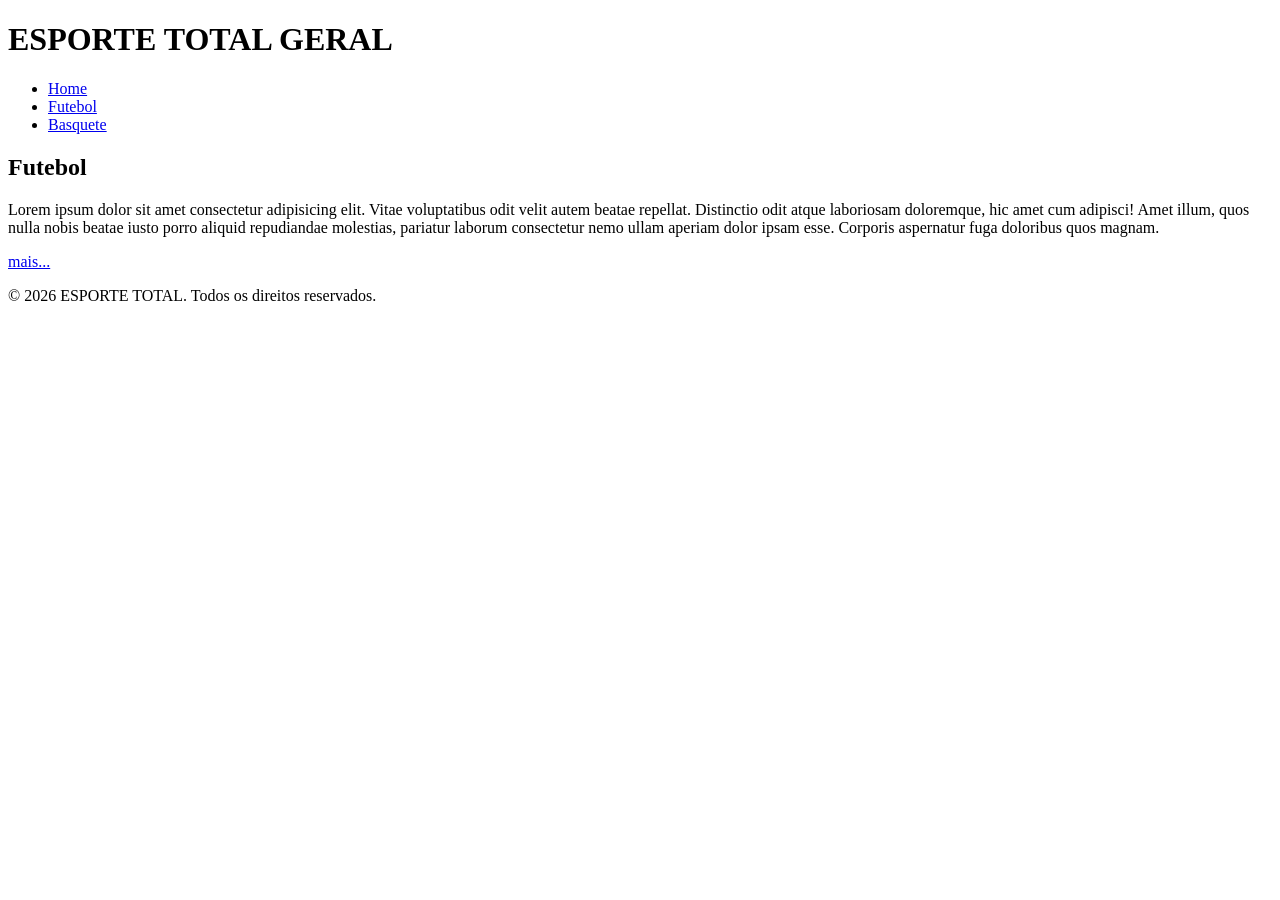
==== index.html @ fdfab287 "Merge pull request #15 from alecarlosjesus/pf0670 feat : Seletores de navegação adicionados." ====
<!doctype html>
<html lang="pt-br">
  <head>
    <meta charset="UTF-8" />
    <meta name="viewport" content="width=device-width, initial-scale=1.0" />
    <title>ESPORTE TOTAL</title>

	<link rel="stylesheet" href="./css/style.css">

  </head>
  <body>
   
	<header class="cabecalho">
      <h1 id="titulo">ESPORTE TOTAL GERAL</h1>
      <nav>
        <ul>
          <li><a href="./index.html">Home</a></li>
          <li><a href="./paginas/futebol.html">Futebol</a></li>
		  <li><a href="./paginas/basquete.html">Basquete</a></li>
        </ul>
      </nav>
    </header>

    <main>
      <section>
        <h2>Futebol</h2>
        <p>
          Lorem ipsum dolor sit amet consectetur adipisicing elit. Vitae
          voluptatibus odit velit autem beatae repellat. Distinctio odit atque
          laboriosam doloremque, hic amet cum adipisci! Amet illum, quos nulla
          nobis beatae iusto porro aliquid repudiandae molestias, pariatur
          laborum consectetur nemo ullam aperiam dolor ipsam esse. Corporis
          aspernatur fuga doloribus quos magnam.
        </p>
        <a href="./paginas/futebol.html">mais...</a>
      </section>
    </main>
    <footer>
      <p>&copy; 2026 ESPORTE TOTAL. Todos os direitos reservados.</p>
    </footer>
  </body>
</html>
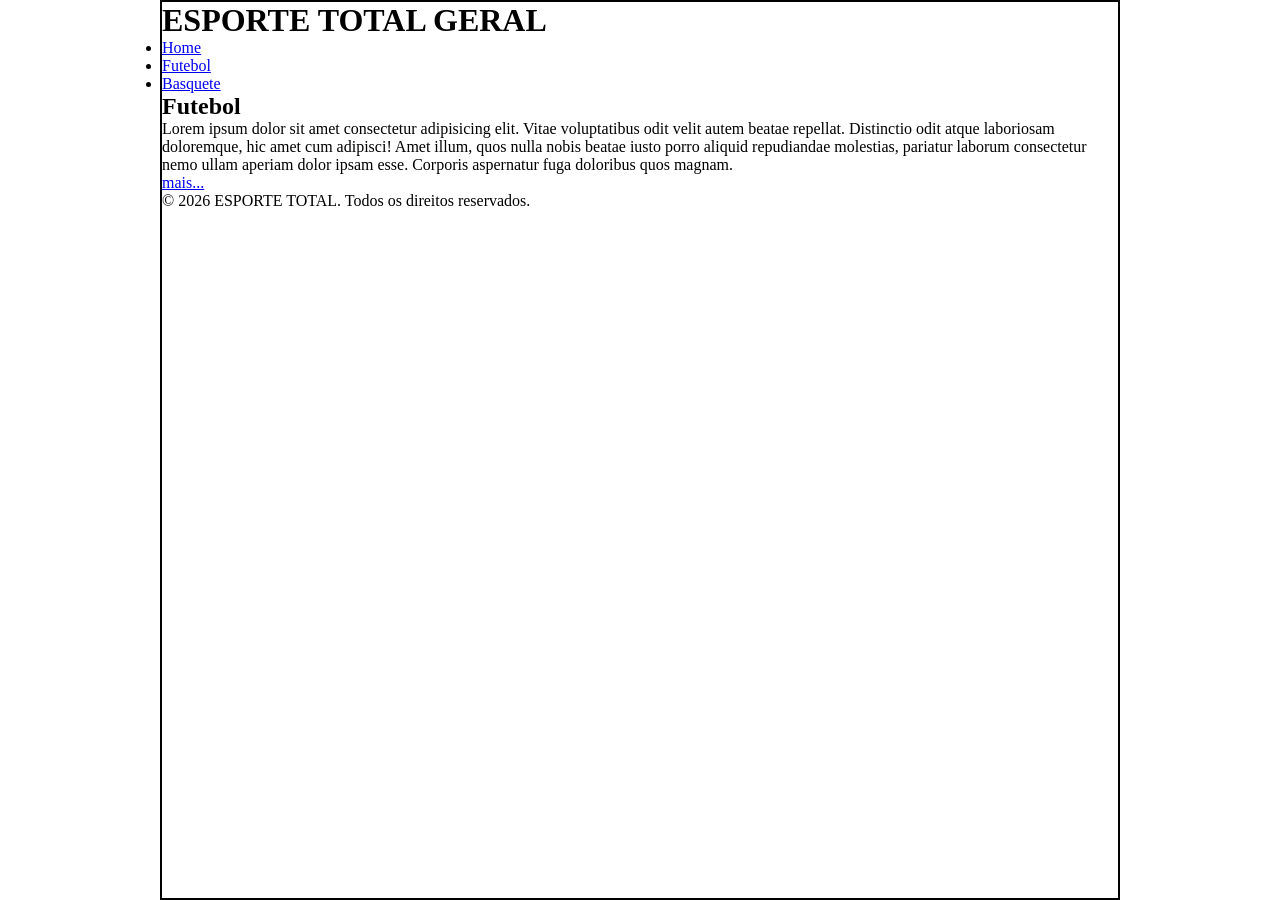
==== commit 784791cf: "feat : Exemplo BOX-MODEL Signed-off-by: alecarlosjesus <profalexandre.jesus@fiap.com.br>" ====
--- a/index.html
+++ b/index.html
@@ -1,42 +1,43 @@
-<!doctype html>
+<!DOCTYPE html>
 <html lang="pt-br">
   <head>
     <meta charset="UTF-8" />
     <meta name="viewport" content="width=device-width, initial-scale=1.0" />
     <title>ESPORTE TOTAL</title>
-
-	<link rel="stylesheet" href="./css/style.css">
-
+    <link rel="stylesheet" href="./css/style.css" />
   </head>
   <body>
-   
-	<header class="cabecalho">
-      <h1 id="titulo">ESPORTE TOTAL GERAL</h1>
-      <nav>
-        <ul>
-          <li><a href="./index.html">Home</a></li>
-          <li><a href="./paginas/futebol.html">Futebol</a></li>
-		  <li><a href="./paginas/basquete.html">Basquete</a></li>
-        </ul>
-      </nav>
-    </header>
 
-    <main>
-      <section>
-        <h2>Futebol</h2>
-        <p>
-          Lorem ipsum dolor sit amet consectetur adipisicing elit. Vitae
-          voluptatibus odit velit autem beatae repellat. Distinctio odit atque
-          laboriosam doloremque, hic amet cum adipisci! Amet illum, quos nulla
-          nobis beatae iusto porro aliquid repudiandae molestias, pariatur
-          laborum consectetur nemo ullam aperiam dolor ipsam esse. Corporis
-          aspernatur fuga doloribus quos magnam.
-        </p>
-        <a href="./paginas/futebol.html">mais...</a>
-      </section>
-    </main>
-    <footer>
-      <p>&copy; 2026 ESPORTE TOTAL. Todos os direitos reservados.</p>
-    </footer>
+    <div class="container">
+      
+      <header class="cabecalho">
+        <h1 id="titulo">ESPORTE TOTAL GERAL</h1>
+        <nav>
+          <ul>
+            <li><a href="./index.html">Home</a></li>
+            <li><a href="./paginas/futebol.html">Futebol</a></li>
+            <li><a href="./paginas/basquete.html">Basquete</a></li>
+          </ul>
+        </nav>
+      </header>
+
+      <main>
+        <section>
+          <h2>Futebol</h2>
+          <p>
+            Lorem ipsum dolor sit amet consectetur adipisicing elit. Vitae
+            voluptatibus odit velit autem beatae repellat. Distinctio odit atque
+            laboriosam doloremque, hic amet cum adipisci! Amet illum, quos nulla
+            nobis beatae iusto porro aliquid repudiandae molestias, pariatur
+            laborum consectetur nemo ullam aperiam dolor ipsam esse. Corporis
+            aspernatur fuga doloribus quos magnam.
+          </p>
+          <a href="./paginas/futebol.html">mais...</a>
+        </section>
+      </main>
+      <footer>
+        <p>&copy; 2026 ESPORTE TOTAL. Todos os direitos reservados.</p>
+      </footer>
+    </div>
   </body>
 </html>
--- a/css/style.css
+++ b/css/style.css
@@ -0,0 +1,20 @@
+*{
+    margin: 0;
+    /* margin: 0 0 0 0; */
+    /* margin: 0 0 0; */
+    /* margin: 0 0; */
+   /* margin-top: 0;
+    margin-right: 0;
+    margin-bottom: 0;
+    margin-left: 0; */
+    padding: 0;
+    box-sizing: border-box;
+}
+
+
+.container{
+    margin:0 auto;
+    width: 75vw;
+    height: 100vh;
+    border: 2px solid #000000;
+}
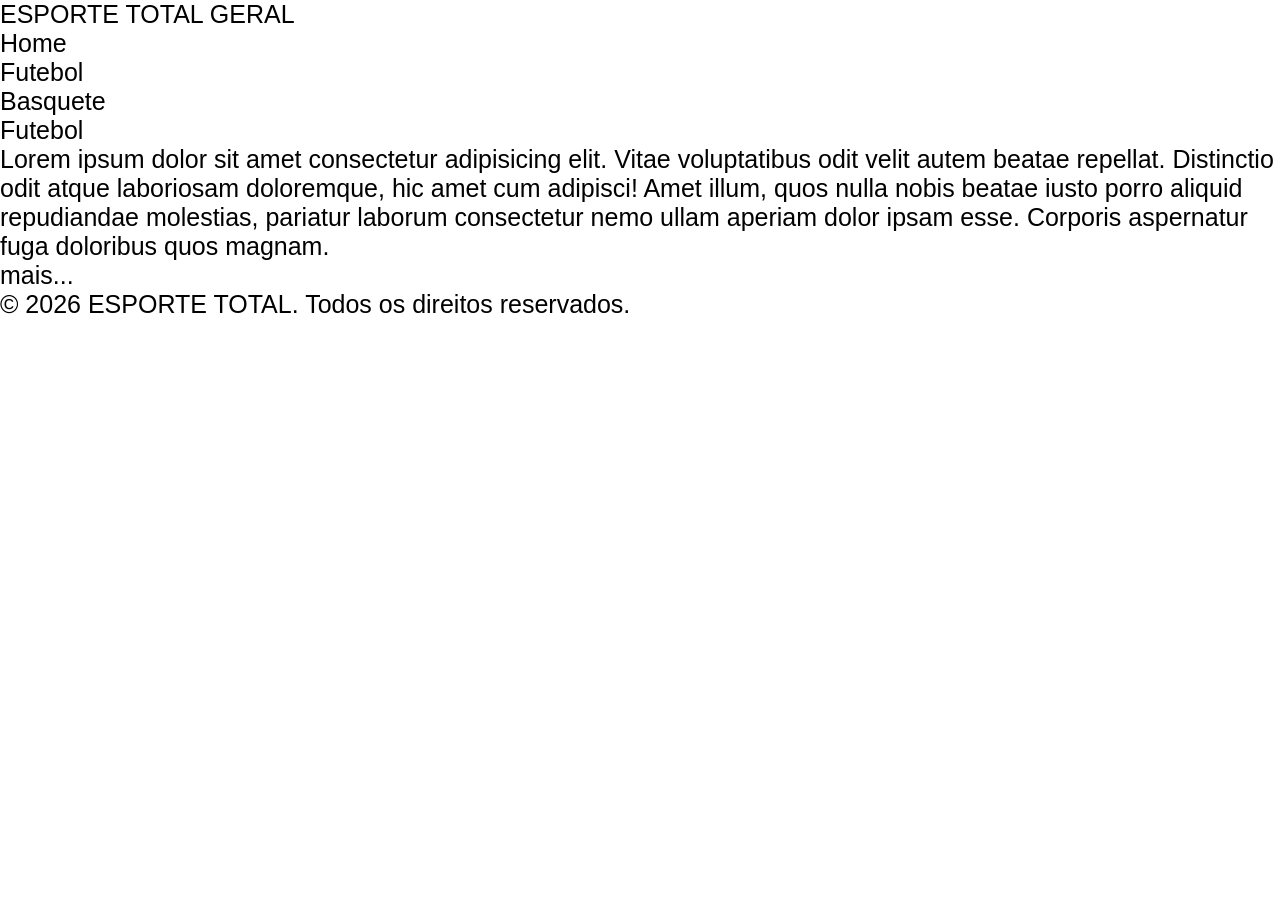
==== commit 24b0151f: "feat : Introduzindo a metodologia BEM. Realizando responvidiade base das fontes e do body. Signed-of" ====
--- a/index.html
+++ b/index.html
@@ -4,11 +4,9 @@
     <meta charset="UTF-8" />
     <meta name="viewport" content="width=device-width, initial-scale=1.0" />
     <title>ESPORTE TOTAL</title>
-    <link rel="stylesheet" href="./css/style.css" />
+    <link rel="stylesheet" href="./css/main.css" />
   </head>
   <body>
-
-    <div class="container">
       
       <header class="cabecalho">
         <h1 id="titulo">ESPORTE TOTAL GERAL</h1>
@@ -38,6 +36,6 @@
       <footer>
         <p>&copy; 2026 ESPORTE TOTAL. Todos os direitos reservados.</p>
       </footer>
-    </div>
+ 
   </body>
 </html>
--- a/css/main.css
+++ b/css/main.css
@@ -0,0 +1 @@
+@import url("./base.css");
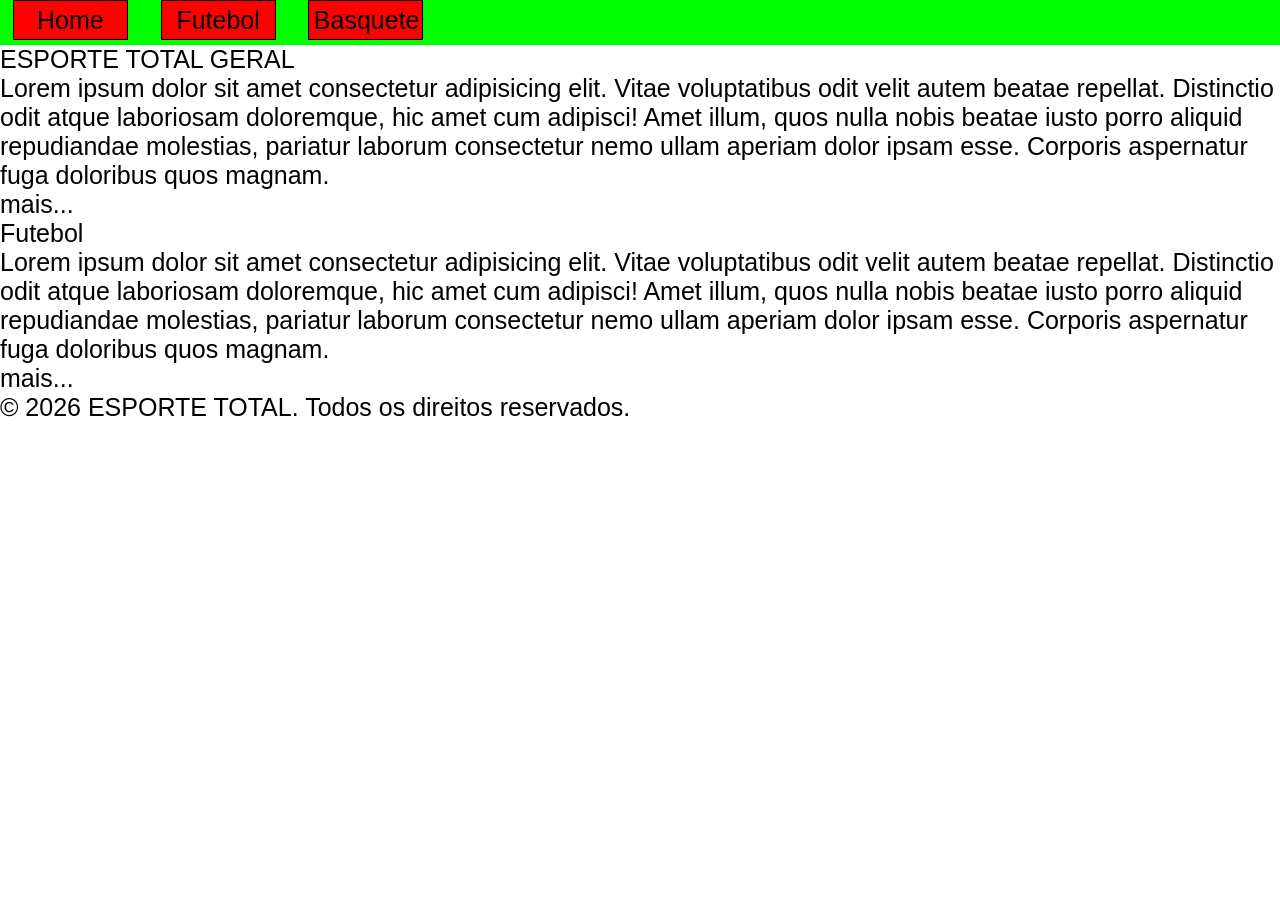
==== commit e955cf17: "feat : Aplicação alinhamento e background, utilização pseudo-classe hover. Signed-off-by: alecarlosj" ====
--- a/index.html
+++ b/index.html
@@ -9,17 +9,32 @@
   <body>
       
       <header class="cabecalho">
-        <h1 id="titulo">ESPORTE TOTAL GERAL</h1>
-        <nav>
-          <ul>
-            <li><a href="./index.html">Home</a></li>
-            <li><a href="./paginas/futebol.html">Futebol</a></li>
-            <li><a href="./paginas/basquete.html">Basquete</a></li>
+        <nav class="cabecalho__nav">
+          <ul class="cabecalho__ul">
+            <li class="cabecalho__li"><a class="cabecalho__a"  href="./index.html">Home</a></li>
+            <li class="cabecalho__li"><a class="cabecalho__a" href="./paginas/futebol.html">Futebol</a></li>
+            <li class="cabecalho__li"><a class="cabecalho__a" href="./paginas/basquete.html">Basquete</a></li>
           </ul>
         </nav>
       </header>
 
       <main>
+        
+        <section class="hero">
+        
+          <h1>ESPORTE TOTAL GERAL</h1>
+          <p>
+            Lorem ipsum dolor sit amet consectetur adipisicing elit. Vitae
+            voluptatibus odit velit autem beatae repellat. Distinctio odit atque
+            laboriosam doloremque, hic amet cum adipisci! Amet illum, quos nulla
+            nobis beatae iusto porro aliquid repudiandae molestias, pariatur
+            laborum consectetur nemo ullam aperiam dolor ipsam esse. Corporis
+            aspernatur fuga doloribus quos magnam.
+          </p>
+          <a href="./paginas/futebol.html">mais...</a>
+
+        </section>
+
         <section>
           <h2>Futebol</h2>
           <p>
--- a/css/main.css
+++ b/css/main.css
@@ -1 +1,2 @@
-@import url("./base.css");+@import url("./base.css");
+@import url("./cabecalho.css");
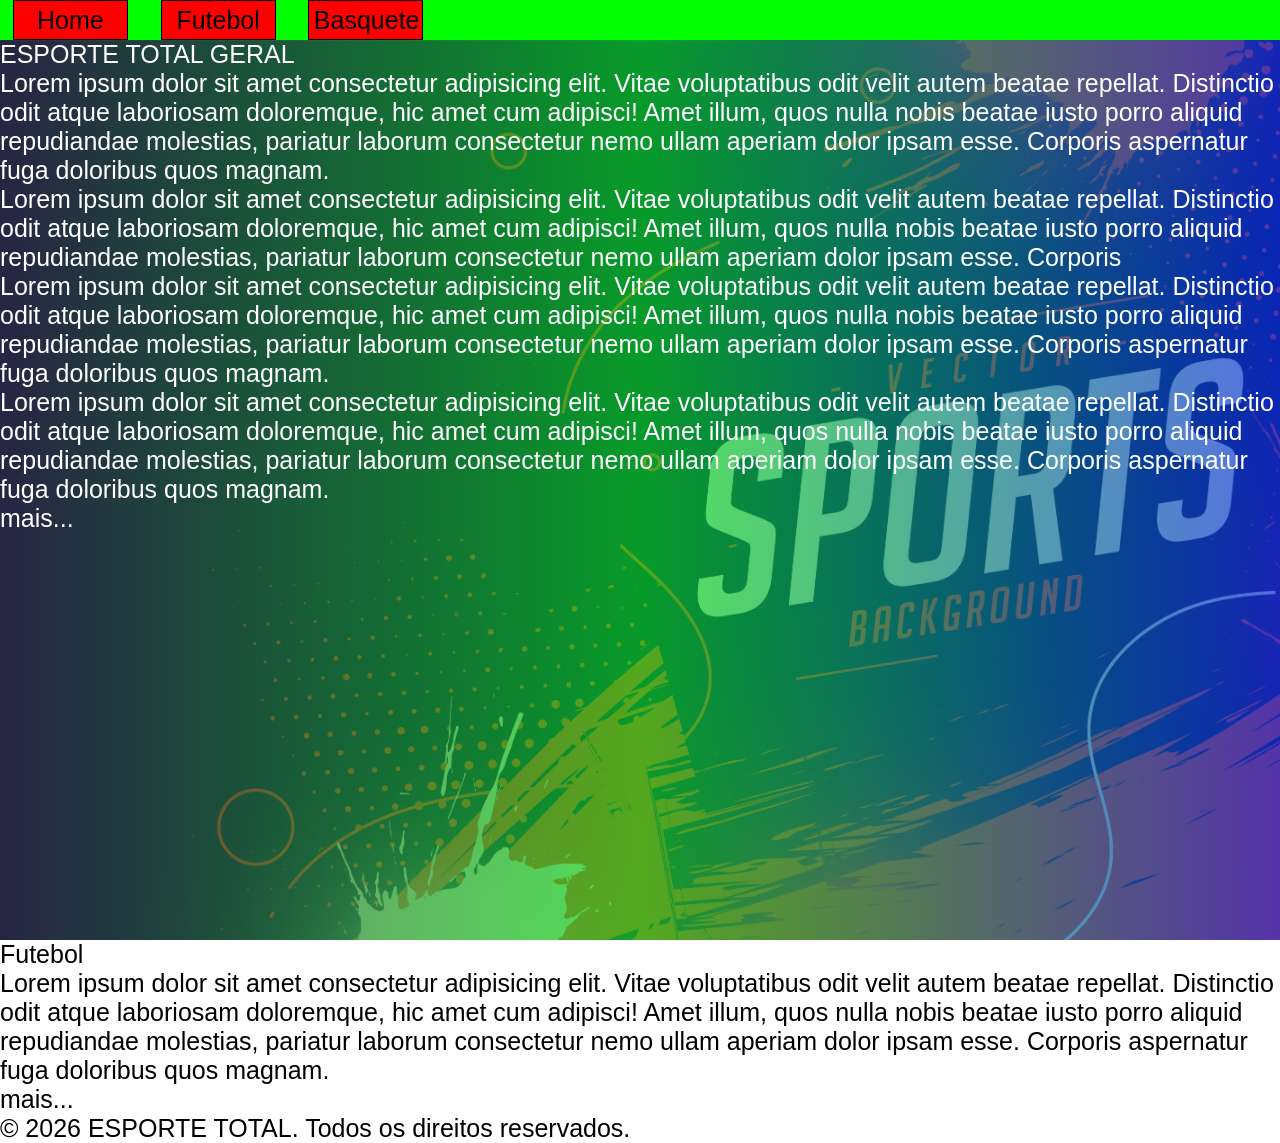
==== commit 852c6cf3: "feat : Iniciando estilização do hero. Posicionamento e estilos internos + overlays. Co-authored-by: " ====
--- a/index.html
+++ b/index.html
@@ -6,6 +6,7 @@
     <title>ESPORTE TOTAL</title>
     <link rel="stylesheet" href="./css/main.css" />
   </head>
+  
   <body>
       
       <header class="cabecalho">
@@ -21,18 +22,41 @@
       <main>
         
         <section class="hero">
-        
-          <h1>ESPORTE TOTAL GERAL</h1>
-          <p>
-            Lorem ipsum dolor sit amet consectetur adipisicing elit. Vitae
-            voluptatibus odit velit autem beatae repellat. Distinctio odit atque
-            laboriosam doloremque, hic amet cum adipisci! Amet illum, quos nulla
-            nobis beatae iusto porro aliquid repudiandae molestias, pariatur
-            laborum consectetur nemo ullam aperiam dolor ipsam esse. Corporis
-            aspernatur fuga doloribus quos magnam.
-          </p>
-          <a href="./paginas/futebol.html">mais...</a>
-
+          <div class="hero__container">
+            <h1 class="hero__title">ESPORTE TOTAL GERAL</h1>
+            <p class="hero__text">
+              Lorem ipsum dolor sit amet consectetur adipisicing elit. Vitae
+              voluptatibus odit velit autem beatae repellat. Distinctio odit atque
+              laboriosam doloremque, hic amet cum adipisci! Amet illum, quos nulla
+              nobis beatae iusto porro aliquid repudiandae molestias, pariatur
+              laborum consectetur nemo ullam aperiam dolor ipsam esse. Corporis
+              aspernatur fuga doloribus quos magnam.
+            </p>
+            <p class="hero__text">
+              Lorem ipsum dolor sit amet consectetur adipisicing elit. Vitae
+              voluptatibus odit velit autem beatae repellat. Distinctio odit atque
+              laboriosam doloremque, hic amet cum adipisci! Amet illum, quos nulla
+              nobis beatae iusto porro aliquid repudiandae molestias, pariatur
+              laborum consectetur nemo ullam aperiam dolor ipsam esse. Corporis
+            </p>
+            <p class="hero__text">
+              Lorem ipsum dolor sit amet consectetur adipisicing elit. Vitae
+              voluptatibus odit velit autem beatae repellat. Distinctio odit atque
+              laboriosam doloremque, hic amet cum adipisci! Amet illum, quos nulla
+              nobis beatae iusto porro aliquid repudiandae molestias, pariatur
+              laborum consectetur nemo ullam aperiam dolor ipsam esse. Corporis
+              aspernatur fuga doloribus quos magnam.
+            </p>
+            <p class="hero__text">
+              Lorem ipsum dolor sit amet consectetur adipisicing elit. Vitae
+              voluptatibus odit velit autem beatae repellat. Distinctio odit atque
+              laboriosam doloremque, hic amet cum adipisci! Amet illum, quos nulla
+              nobis beatae iusto porro aliquid repudiandae molestias, pariatur
+              laborum consectetur nemo ullam aperiam dolor ipsam esse. Corporis
+              aspernatur fuga doloribus quos magnam.
+            </p>
+            <a href="./paginas/futebol.html" class="hero__btn">mais...</a>
+          </div>
         </section>
 
         <section>
@@ -48,9 +72,11 @@
           <a href="./paginas/futebol.html">mais...</a>
         </section>
       </main>
+
       <footer>
         <p>&copy; 2026 ESPORTE TOTAL. Todos os direitos reservados.</p>
       </footer>
  
   </body>
+
 </html>
--- a/css/main.css
+++ b/css/main.css
@@ -1,2 +1,3 @@
 @import url("./base.css");
-@import url("./cabecalho.css");+@import url("./cabecalho.css");
+@import url("./hero.css");
